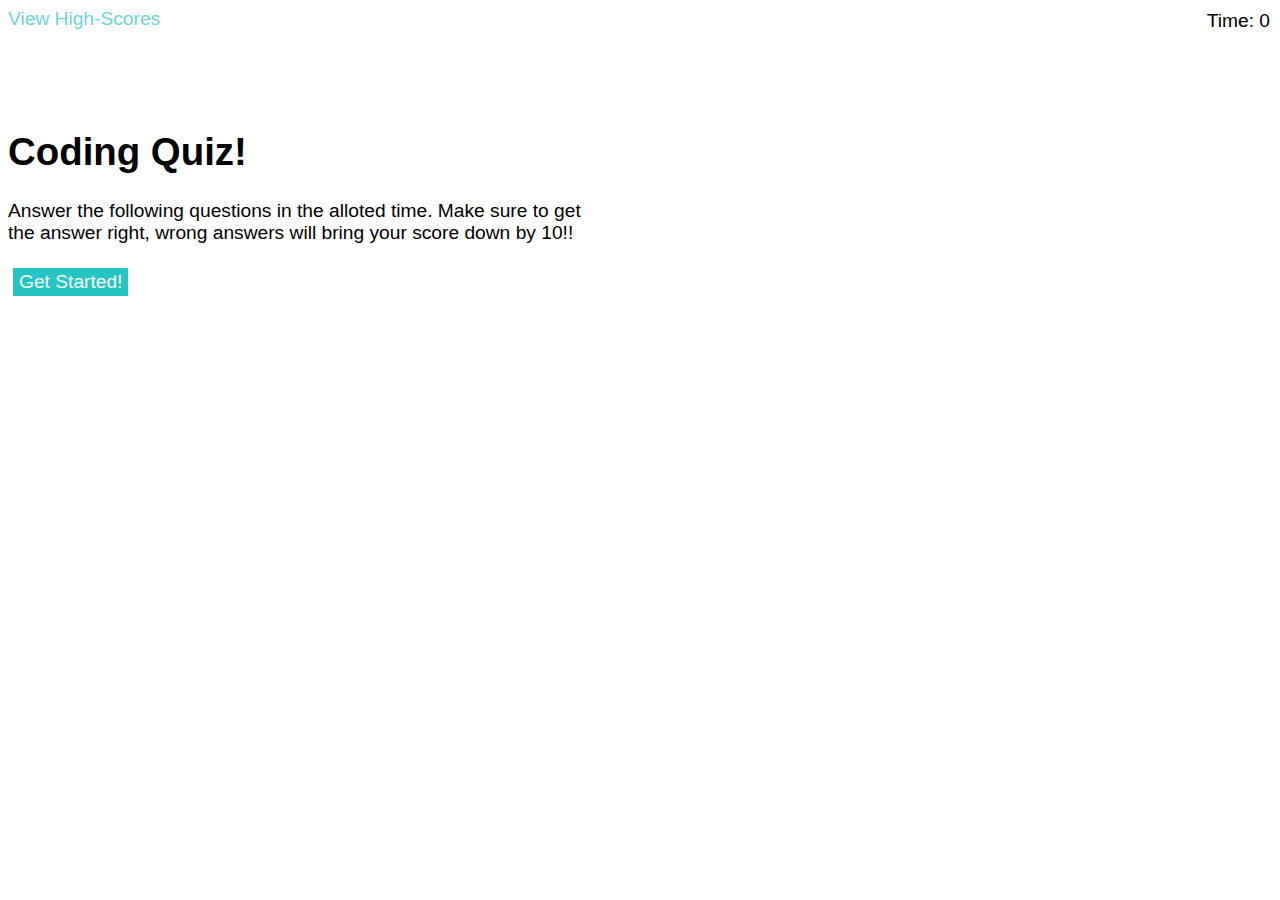
==== index.html @ e2e05dab "HTML and CSS" ====
<!DOCTYPE html>
<html lang="en">
<head>
    <meta charset="UTF-8">
    <meta name="viewport" content="width=device-width, initial-scale=1.0">
    <title>Coding Quiz</title>
    <link rel="stylesheet" href="./assets/style.css">
</head>
<body>
    <div class="score">
        <a href="hs.html">View High-Scores</a>
    </div>
    <div class="timer">
        Time: <span id="time">0</span>
    </div>

    <div class="wrapper">
        <h1>Coding Quiz!</h1>
        <p>
            Answer the following questions in the alloted time. Make sure to get the 
            answer right, wrong answers will bring your score down by 10!!
        </p>
        <button id="start">Get Started!</button>
    </div>

    <div id="end" class="hide">
        <h2>Complete!</h2>
        <p>
            You scored <span id="final-score"></span>!
        </p>
        <p>
            Enter your name: <input type="text" id="name" max="10"/>
            <button id="submit">submit</button>
        </p>
    </div>

        <script src="./assets/js/quizqs.js"></script>
        <script src="./assets/js/script.js"></script>
    </body>
</html>
---- assets/style.css ----
body {
    font-family: arial;
    font-size: 120%;
}

a{
    color: rgba(36, 196, 196, 0.705);
    text-decoration: none;
}

a:hover{
    color: rgb(241, 22, 132);
}

button{
    display: inline-block;
    margin: 5px;
    font-size: 100%;
    background-color: rgb(36, 196, 196);
    padding: 3px 6px;
    color: white;
    border: none;
}

button:hover{
    background-color: rgb(241, 22, 132);
}

.choices button{
    display: block;
}

input[type="text"] {
    font-size: 100%;
}

ol{
    padding: auto;
    max-height: 400px;
    overflow: auto;
}

li{
    padding: 5px;
    list-style: decimal inside none;
}

.wrapper{
    margin: 100px 0 auto 0;
    max-width: 600px;
}

.hide{
    display: none;
}

.start{
    text-align: center;
}

.scores{
    position: absolute;
    top: 10px;
    left: 10px;
}

.timer {
    position: absolute;
    top: 10px;
    right: 10px;
}
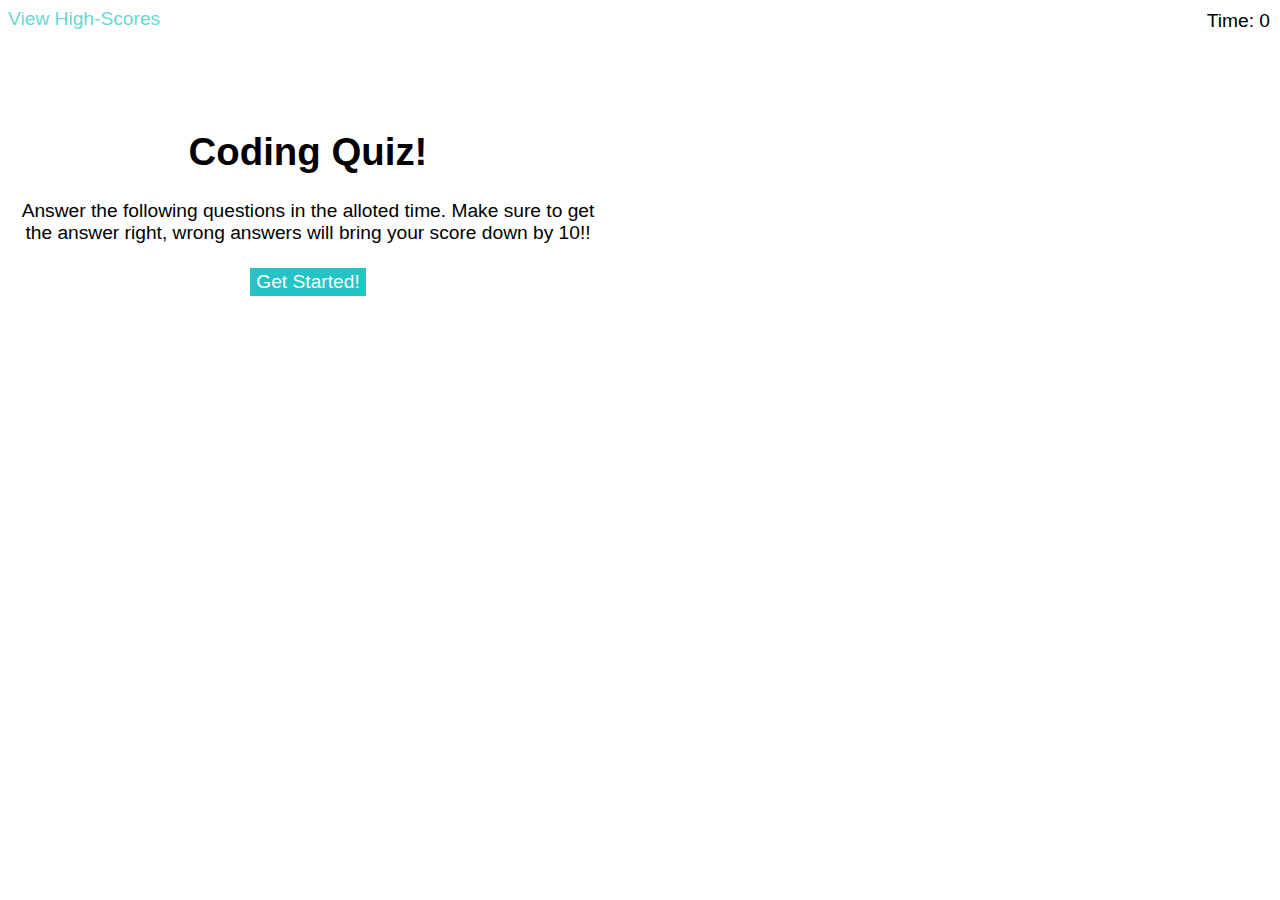
==== commit 391ec84d: "start quiz function" ====
--- a/index.html
+++ b/index.html
@@ -15,12 +15,18 @@
     </div>
 
     <div class="wrapper">
+        <div id="start-screen" class="start">
         <h1>Coding Quiz!</h1>
         <p>
             Answer the following questions in the alloted time. Make sure to get the 
             answer right, wrong answers will bring your score down by 10!!
         </p>
         <button id="start">Get Started!</button>
+    </div>
+
+    <div id="questions" class="hide">
+        <h2 id="q-title"></h2>
+        <div id="options" class="options"></div>
     </div>
 
     <div id="end" class="hide">
@@ -34,6 +40,8 @@
         </p>
     </div>
 
+    <div id="feedback" class="feedback hide"></div>
+
         <script src="./assets/js/quizqs.js"></script>
         <script src="./assets/js/script.js"></script>
     </body>
